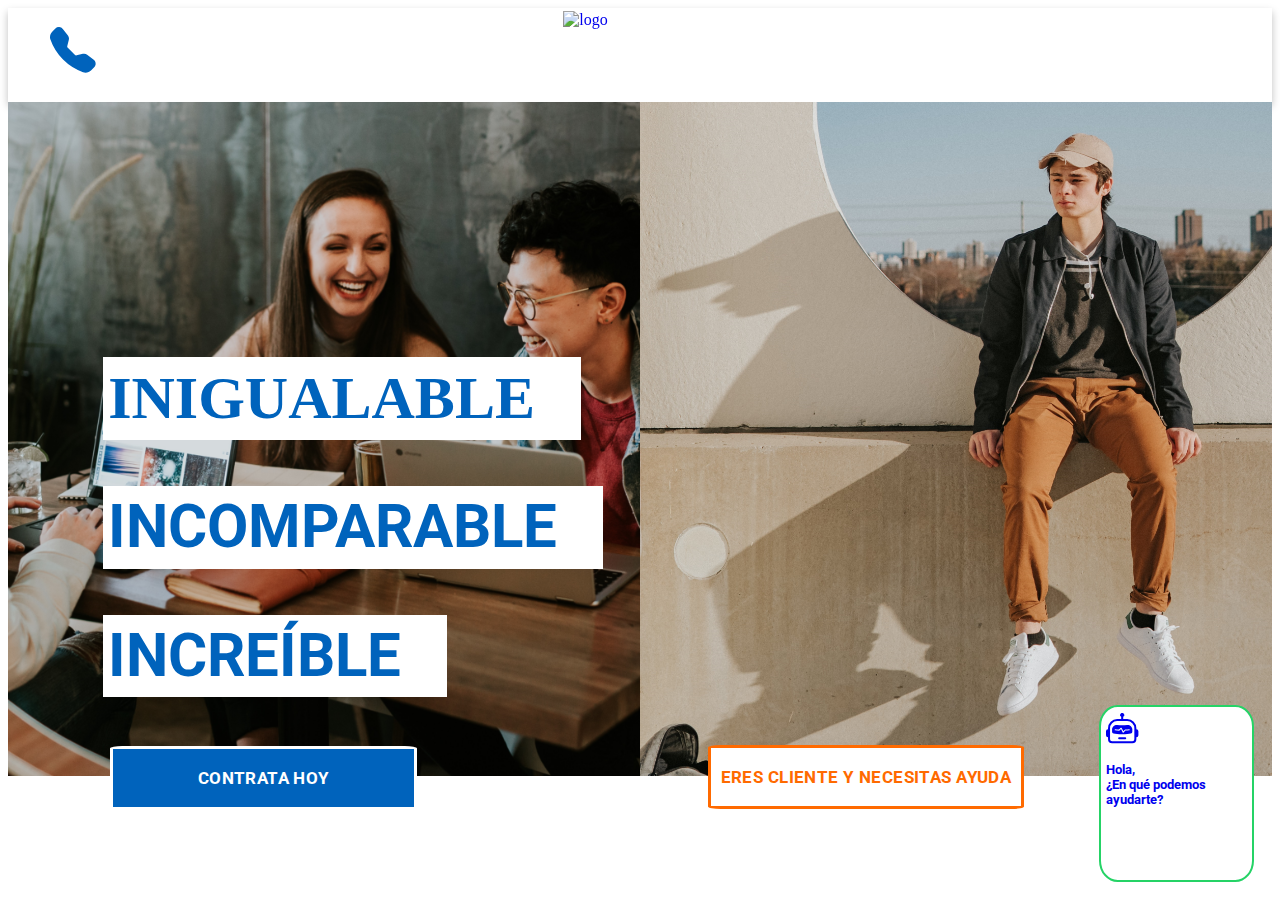
==== index.html @ a9b86b57 "test" ====
<!DOCTYPE html>
<html id="html" lang="es">



<!-- HEAD  -->

<head id="headid">
    <link rel="icon" href="../public_html/img/logo.png">
    <!-- TITULO-->
    <title> Convertia Website </title>


    <!-- DESCRIPCION WEB PARA SEO-->
    <meta name="Prueba Tecnica para Convertia"
        content="El contenido es un Test para crear desde maqueta una  landing page.">


    <!-- CODIGO  BOOTSTRAP-->
    <meta charset="utf-8">
    <meta name="viewport" content="width-device-width, initial-scale=1">
    <link href="https://cdn.jsdelivr.net/npm/bootstrap@5.2.1/dist/css/bootstrap.min.css" rel="stylesheet"
        integrity="sha384-iYQeCzEYFbKjA/T2uDLTpkwGzCiq6soy8tYaI1GyVh/UjpbCx/TYkiZhlZB6+fzT" crossorigin="anonymous">

    <!-- CODIGO  CSS-->
    <link rel="stylesheet" href="css/archivo.css">
    <link href="https://fonts.googleapis.com/css?family=Roboto" rel="stylesheet">
    <link href='http://fonts.googleapis.com/css?family=Roboto' rel='stylesheet' type='text/css'>



</head>






<!-- BODY  -->

<body>



    <!-- BARRA DE NAVEGACION - MENU -->

    <nav class="navbar navbar-expand-lg navbaredit">
        <div class="container-fluid">


            <!-- MODAL -->

            <section id="cabeza" class="cabeza">
                <a href="#modal" class="cta">

                    <svg xmlns="http://www.w3.org/2000/svg" id="phone" color="#0063BC" width="45.65px" height="45.65px"
                        fill="currentColor" class="bi bi-telephone-fill phone1" viewBox="0 0 16 16">
                        <path fill-rule="evenodd"
                            d="M1.885.511a1.745 1.745 0 0 1 2.61.163L6.29 2.98c.329.423.445.974.315 1.494l-.547 2.19a.678.678 0 0 0 .178.643l2.457 2.457a.678.678 0 0 0 .644.178l2.189-.547a1.745 1.745 0 0 1 1.494.315l2.306 1.794c.829.645.905 1.87.163 2.611l-1.034 1.034c-.74.74-1.846 1.065-2.877.702a18.634 18.634 0 0 1-7.01-4.42 18.634 18.634 0 0 1-4.42-7.009c-.362-1.03-.037-2.137.703-2.877L1.885.511z" />
                    </svg>

                </a>
            </section>

            <section id="modal" class="modal">
                <div class="modal_container">

                    <div id="modal_container2">x </div>
                    <div id="modal_container">
                        <div id="fondoblanco">
                            <div class="white2">
                                <h1 class="texto1 f41"> INIGUALABLE</h1>
                                <div class="df2">
                                    <div class="df2">TV INTERACTIVA + TELEFONÍA FIJA </div>
                                    <div class="df3">A UN PRECIO
                                        <p class="ftext2">INCREÍBLE</p>
                                    </div>
                                    <div class="inputs"><input type="number" placeholder="Tu Teléfono"
                                            class="inputconborde"></input>
                                        <div class="df"><input class="check" type="checkbox">
                                            <p> &nbsp;He leido y acepto las politicas de privacidad</p></input>
                                        </div>
                                    </div>
                                    <botton class="boton2fijo botonllamame">
                                        <p>Llámenme</p>
                                    </botton>
                                </div>
                            </div>
                            <a href="#" class="modal_close botoncerrarModal"> X </a>
                        </div>

                    </div>
            </section>

            <a href="../public_html/index.html"> <img src="../public_html/img/logo.png" id="logo" alt="logo"
                    width="240px" height="73px"></a>




        </div>
    </nav>






    <!-- CUERPO -->
    <section id="cuerpo">
        <div class="containerCuerpo">


            <div class="containerOne">
                <div class="containerOneTextos">
                    <h1 class="texto1">INIGUALABLE</h1>
                    <h1 class="texto2">INCOMPARABLE</h1>
                    <h1 class="texto3">INCREÍBLE</h1>
                </div>
                <div class="containerOneBoton">
                    <a class="boton1 txtdecnone" href="../public_html/contrata.html">
                        <p>CONTRATA HOY</p>
                    </a>
                </div>
            </div>



            <div class="containerTwo">
                <div class="containerOneTextos">
                    <h1 class="texto1 noseve">INIGUALABLE </h1>
                    <h1 class="texto2 noseve"> INCOMPARABLE</h1>
                    <h1 class="texto3 noseve">INCREÍBLE </h1>
                </div>
                <a class="boton2 txtdecnone" href="../public_html/atc.html">
                    <p>ERES CLIENTE Y NECESITAS AYUDA</p>
                </a>
            </div>




        </div>
    </section>






    <!-- CHATBOOT  -->

    <section id="chatboot1">
        <a href="#modalRobot" class="txtdecnone " id="robotitoapagado">
            <div class="robot" id="robot2">
                <svg xmlns="http://www.w3.org/2000/svg" width="36" height="36" fill="currentColor" class="bi bi-robot"
                    viewBox="0 0 16 16">
                    <path
                        d="M6 12.5a.5.5 0 0 1 .5-.5h3a.5.5 0 0 1 0 1h-3a.5.5 0 0 1-.5-.5ZM3 8.062C3 6.76 4.235 5.765 5.53 5.886a26.58 26.58 0 0 0 4.94 0C11.765 5.765 13 6.76 13 8.062v1.157a.933.933 0 0 1-.765.935c-.845.147-2.34.346-4.235.346-1.895 0-3.39-.2-4.235-.346A.933.933 0 0 1 3 9.219V8.062Zm4.542-.827a.25.25 0 0 0-.217.068l-.92.9a24.767 24.767 0 0 1-1.871-.183.25.25 0 0 0-.068.495c.55.076 1.232.149 2.02.193a.25.25 0 0 0 .189-.071l.754-.736.847 1.71a.25.25 0 0 0 .404.062l.932-.97a25.286 25.286 0 0 0 1.922-.188.25.25 0 0 0-.068-.495c-.538.074-1.207.145-1.98.189a.25.25 0 0 0-.166.076l-.754.785-.842-1.7a.25.25 0 0 0-.182-.135Z" />
                    <path
                        d="M8.5 1.866a1 1 0 1 0-1 0V3h-2A4.5 4.5 0 0 0 1 7.5V8a1 1 0 0 0-1 1v2a1 1 0 0 0 1 1v1a2 2 0 0 0 2 2h10a2 2 0 0 0 2-2v-1a1 1 0 0 0 1-1V9a1 1 0 0 0-1-1v-.5A4.5 4.5 0 0 0 10.5 3h-2V1.866ZM14 7.5V13a1 1 0 0 1-1 1H3a1 1 0 0 1-1-1V7.5A3.5 3.5 0 0 1 5.5 4h5A3.5 3.5 0 0 1 14 7.5Z" />
                </svg>
                <p>Hola, <br>¿En qué podemos ayudarte?</p>
            </div>
        </a>
    </section>



    <section id="modalRobot" class="modalRobot">


        <div class="todoNegro">
            <svg xmlns="http://www.w3.org/2000/svg" width="36" height="36" fill="currentColor" class="bi bi-robot"
                viewBox="0 0 16 16">
                <path
                    d="M6 12.5a.5.5 0 0 1 .5-.5h3a.5.5 0 0 1 0 1h-3a.5.5 0 0 1-.5-.5ZM3 8.062C3 6.76 4.235 5.765 5.53 5.886a26.58 26.58 0 0 0 4.94 0C11.765 5.765 13 6.76 13 8.062v1.157a.933.933 0 0 1-.765.935c-.845.147-2.34.346-4.235.346-1.895 0-3.39-.2-4.235-.346A.933.933 0 0 1 3 9.219V8.062Zm4.542-.827a.25.25 0 0 0-.217.068l-.92.9a24.767 24.767 0 0 1-1.871-.183.25.25 0 0 0-.068.495c.55.076 1.232.149 2.02.193a.25.25 0 0 0 .189-.071l.754-.736.847 1.71a.25.25 0 0 0 .404.062l.932-.97a25.286 25.286 0 0 0 1.922-.188.25.25 0 0 0-.068-.495c-.538.074-1.207.145-1.98.189a.25.25 0 0 0-.166.076l-.754.785-.842-1.7a.25.25 0 0 0-.182-.135Z" />
                <path
                    d="M8.5 1.866a1 1 0 1 0-1 0V3h-2A4.5 4.5 0 0 0 1 7.5V8a1 1 0 0 0-1 1v2a1 1 0 0 0 1 1v1a2 2 0 0 0 2 2h10a2 2 0 0 0 2-2v-1a1 1 0 0 0 1-1V9a1 1 0 0 0-1-1v-.5A4.5 4.5 0 0 0 10.5 3h-2V1.866ZM14 7.5V13a1 1 0 0 1-1 1H3a1 1 0 0 1-1-1V7.5A3.5 3.5 0 0 1 5.5 4h5A3.5 3.5 0 0 1 14 7.5Z" />
            </svg>
            <a  href="#" id="botoncerrar" class="displaytransparent whiteeee"> X </a>
            <p class="textchico2">Hola, Soy Chatboot, tu robot de confianza <br></p>
            <textarea id="chat" disabled> ¿En qué podemos ayudarte?</textarea>
            <textarea type="text/javascript" class="iybchico" id="userchat" placeholder="consulte aqui.."> </textarea> <button id="enviarChat"
                class="iybchicob"> Enviar</button>
                
                
            <div>



    </section>

    <!-- FOOTER (PIE)  -->
    <footer id="footerid">




    </footer>





    <!-- CODIGO BOOTSTRAP  -->
    <script src="../public_html/js/archivo.js"></script>
    <script src="https://cdn.jsdelivr.net/npm/bootstrap@5.2.1/dist/js/bootstrap.bundle.min.js"
        integrity="sha384-u1OknCvxWvY5kfmNBILK2hRnQC3Pr17a+RTT6rIHI7NnikvbZlHgTPOOmMi466C8" crossorigin="anonymous">
        </script>




</body>


</html>
---- css/archivo.css ----
@font-face {
    font-family: 'Roboto';
    src: url('Roboto-ThinItalic-webfont.eot');
    src: url('Roboto-ThinItalic-webfont.eot?#iefix') format('embedded-opentype'),
        url('Roboto-ThinItalic-webfont.woff') format('woff'),
        url('Roboto-ThinItalic-webfont.ttf') format('truetype'),
        url('Roboto-ThinItalic-webfont.svg#RobotoThinItalic') format('svg');
    font-style: italic;
}

@font-face {
    font-family: 'Roboto';
    src: url(Roboto-Black.ttf);
}

@font-face {
    font-family: 'Roboto';
    src: url(Roboto-Bold.ttf);
}



/* @font-face {
    font-family: 'Roboto';
    src: url('../fonts/Roboto-Regular.ttf') format("truetype");
}

@font-face {
    font-family: 'Roboto bold';
    src: url('../fuentes/Roboto-Bold.ttf') format('ttf');
    font-style: normal;
    font-weight: 600;
  }

  @font-face {
    font-family: 'Roboto black';
    src: url('../fuentes/Roboto-Black.ttf') format('ttf');
    font-style: normal;
    font-weight: 600;
  } */




h1 {


    /* 
    color: #0063BC;
    background-color: white;
    text-align: left;
    font-family: Roboto, Black
    font-weight: bold;
    font-size: 60px;

    letter-spacing: 0px; */
    /* font: normal normal 900 60px/72px Roboto; */
}

.navbar {
    /* width: 1366px; */
    width: 100%;
    height: 94px;
    background: #FFFFFF 0% 0% no-repeat padding-box !important;
    box-shadow: 0px 4px 8px #00000040;
    opacity: 1;
}

.container-fluid {
    display: flex;
    flex-wrap: inherit;
    align-items: center;
    flex-direction: column;
    align-items: center;
}

.phone1 {

    position: absolute;
    left: 50px;
    top: 27px;
    bottom: 21.35px;
    right: 1270.35px;
}


#logo {
    position: absolute;
    /* left: 598px; */
    left: 44%;
    top: 11px;
    bottom: 10px;
    /* right: 598px; */
}

#logo:hover {
    cursor: pointer;
    zoom: 101%;
    border: #0063BC dotted;
    transition: .3s all;
}



.phone1:hover {
    cursor: pointer;
    transform: rotate(360deg);
    transition: .3s all;
}


.emailytel {
    color: white;
    width: 40px;
    height: 40px;
}

.emailytel:hover {
    cursor: pointer;
    transform: rotate(360deg);
    transition: .3s all;
}

#alfiler {
    position: absolute;
    /* left: 1165%; */
    right: 4%;
    top: 26%;
    width: 31.78px;
    height: 47.67px;
}


#alfiler:hover {
    cursor: pointer;
    transform: rotate(360deg);
    transition: .3s all;
}


.containerCuerpo {
    display: flex;
    width: 100%;

}

.containerOne {
    width: 100%;
    height: 674px;
    background-image: url(../img/2.png);
    background-repeat: no-repeat;
    background-size: cover;

}

.containerOneTextos {

    margin-left: 15%;
    display: flex;
    flex-direction: column;
    justify-content: flex-start;
    align-content: flex-end;
    align-items: flex-start;
    margin-top: 34%;
}


.containerOneBoton {
    /* margin-top: 527px;  */
    margin-left: 102px;
}

.containerTwo {
    width: 100%;
    height: 674px;
    background-image: url(../img/1.png);
    background-repeat: no-repeat;
    background-size: cover;
}

.containerContrata {
    display: flex;
    width: 100%;
    height: 674px;
    background-image: url(../img/3.png);
    background-repeat: no-repeat;
    background-size: cover;
    flex-direction: row;
    flex-wrap: nowrap;
    align-content: center;
    justify-content: space-between;
    align-items: center;
}

.containeratc {
    display: flex;
    width: 100%;
    height: 674px;
    background: linear-gradient(rgb(0 0 0 / 45%), rgb(0 0 0 / 45%)), url(../img/atc.png);
    background-repeat: no-repeat;
    flex-direction: column;
    flex-wrap: nowrap;
    align-content: center;
    justify-content: center;
    align-items: center;
    z-index: 3;
}


.atc1 {
    text-align: left;
    font: normal normal bold 80px/96px Roboto;
    letter-spacing: 0px;
    color: #FFFFFF;
    opacity: 1;
}

.atc2 {
    text-align: left;
    font: italic normal normal 80px/96px Roboto;
    letter-spacing: 0px;
    color: #FFFFFF;
    opacity: 1;
    font-family: 'Roboto';
    font-style: italic;
}

.textoatc {
    display: flex;
    flex-direction: column;
    align-items: center;
}

.botonatc {
    margin-top: 12% !important;
    height: 58px !important;
}

.atcmore {
    display: flex;
    flex-direction: column;
    align-items: center;

}


#banda1 {
    text-align: center;
    display: flex;
    width: 90%;
    flex-wrap: wrap;
    align-items: center;
    align-content: stretch;
    justify-content: center;
    margin-top: 3%;
    margin-bottom: 3%;

}


.banda1 {
    text-align: center;
    display: flex;
    width: 90%;
    flex-wrap: wrap;
    align-items: center;
    align-content: stretch;
    justify-content: center;
    line-height: 0.55;
    margin-top: 1.5%;
    /*  margin-bottom: %; */

}

.textmargtop {
    margin-top: 5px !important;
}


.banda1 p {
    margin: 0px;
}

.banda1texto {
    text-align: center;
    font: normal normal normal 22px/27px Roboto;
    letter-spacing: 0px;
    color: #000000;
}

.banda1textoazul {
    text-align: center;
    font: normal normal bold 22px/27px Roboto;
    letter-spacing: 0px;
    color: #0063BC;
}

.banda2total {
    display: flex;
    flex-direction: column;
    align-items: center;
    justify-content: space-evenly;
}

.banda2 {
    display: flex;
    margin-left: 5%;
    flex-direction: row;
    align-items: center;
    justify-content: space-evenly;
}

.banda2 {
    margin-top: 2%;
    width: 80%;
    display: flex;
    flex-direction: row;
    align-items: center;
    justify-content: space-evenly;
}

.imgbd {
    width: 83px;
    height: 83px;
    margin-left: 5%;
}

.imgbd:hover {
    cursor: pointer;
    transition: .3s all;
    transform: scale(1.08);
}

.ppp {
    margin: 0px;
    width: 208px;
    height: 22px;
    text-align: center;
    font: normal normal normal 18px/22px Roboto;
    letter-spacing: 0px;
    color: #000000;
    opacity: 1;
    margin-right: 40px;
}

.d1 {
    display: flex;
    flex-direction: column;
    align-content: center;
    flex-wrap: nowrap;
    margin-left: 1%;
}

.d2 {
    margin: 1%;
    position: relative;
    right: 55px;
    margin-top: 5%;
}

.banda3 {
    margin-top: 4%;
    display: flex;
    background-color: #0063BC;
    width: 100%;
    height: 76px;
    flex-direction: row;
    align-items: center;
    justify-content: space-evenly;
}

.contactesp {
    margin-left: 4% !important;
    padding-left: 10%;
}

.z111 {
    zoom: 111.5%;
}

.pointer {
    cursor: pointer;
}

.contactesp2 {
    margin-left: -15% !important;
    padding-left: 10%;
}

.cemail {
    margin-left: 2%;
    display: flex;
    flex-direction: row;
    align-items: center;
    justify-content: center;
}

.ctelefono {
    margin-left: 2%;
    display: flex;
    flex-direction: row;
    align-items: center;
    justify-content: center;
    padding-left: 11%;
}

.botonnarajana {
    color: #FF6A00 !important;
    background-color: white !important;
    border: 3px solid #FF6A00 !important;
    border-radius: 4px !important;
    opacity: 1 !important;
}

.botonnarajana:hover {
    color: white !important;
    background-color: #FF6A00 !important;
    border: 3px solid white !important;
}

.banda3 p {
    margin: 0px;
}


.textcontact {
    text-align: center;
    font: normal normal normal 18px/22px Roboto;
    letter-spacing: 0px;
    color: #FFFFFF;
    opacity: 1;
    width: 200px;
}





.textpromootros {
    margin-left: 7%;
    width: 700px;
    padding-left: 10px;
}

.minibanner {
    width: 100%;
    height: 132px;
    background-image: url(../img/minbanner.png);
    margin: 28px 0px;
    background-repeat: no-repeat;
    display: flex;
    justify-content: center;
    align-items: center;
}

.baneroscuro {
    position: absolute;
    width: 100%;
    height: 132px;
    background-color: black;
    opacity: 0.66;
    z-index: 0;
}

.borrar {
    width: 450px;
    height: 80px;
    background-color: white;
    text-align: left;
    font: normal normal bold 60px/72px Roboto, Black;
    letter-spacing: 0px;
    color: #0063BC;
    opacity: 1;
    width: min-content;
    font-family: 'Roboto';
    padding: 8px;
    padding-right: 50px;
    justify-content: center;
    align-items: center;
    text-align: center;
}

.texto1 {
    width: max-content;
    background-color: white;
    text-align: left;
    font: normal normal bold 60px/72px Roboto Black;
    letter-spacing: 0px;
    margin-bottom: 1.1%;
    color: #0063BC;
    padding: 1%;
    padding-right: 8.5%;
}


.texto2 {
    width: max-content;
    background-color: white;
    text-align: left;
    font: normal normal bold 60px/72px Roboto;
    letter-spacing: 0px;
    margin-bottom: 1.1%;
    color: #0063BC;
    padding: 1%;
    padding-right: 8.5%;
}

.texto3 {
    width: max-content;
    background-color: white;
    text-align: left;
    font: normal normal bold 60px/72px Roboto;
    letter-spacing: 0px;
    margin-bottom: 1.1%;
    color: #0063BC;
    padding: 1%;
    padding-right: 8.5%;
}


.partone p {
    margin: 0px;
}

.texto11 {

    text-align: left;
    font: normal normal normal 50px/61px Roboto;
    letter-spacing: 0px;
    color: #141414;
}

.texto22 {
    text-align: left;
    font: normal normal bold 30px/37px Roboto;
    letter-spacing: 0px;
    color: #141414;
    margin-top: 2px !important;
    margin-bottom: 25px !important;
}

.blackk {
    margin-left: 10px !important;
    font: normal normal 900 60px/72px Roboto;
    width: max-content;
    font: bold bold 900 60px/72px Roboto;
    background-color: white;
    text-align: left;
    font: normal normal bold 60px/72px Roboto Black;
    letter-spacing: 0px;
    font-size: 50px;
}

.boton3 p {
    text-align: center;
    font: normal normal bold 17px/20px Roboto;
    letter-spacing: 0.42px;
    color: #FFFFFF;
}

.texto33 {
    text-align: left;
    font: normal normal bold 30px/37px Roboto;
    letter-spacing: 0px;
    color: #141414;
    margin-left: 10px !important;
}


.boldd {
    margin-left: 10px;
    font: normal normal bold 60px/72px Roboto, Black;
    letter-spacing: 0px;
    font-family: Roboto;
    font-size: 37px;
    margin-left: 10px !important;
    font-weight: 900;
}


.texto32 {
    margin-left: 10px;
    width: max-content;
    background-color: white;
    text-align: left;
    font: normal normal bold 60px/72px Roboto, Black;
    letter-spacing: 0px;
    font-family: Roboto;
    font-size: 30px;
    margin-left: 10px !important;
}

.boton1 {
    cursor: pointer;
    color: white;
    background-color: #0063BC;
    border: white 3.5px solid;
    border-radius: 4%;
    width: 56.88%;
    height: 58px;
    display: flex;
    align-items: center;
    justify-content: center;
    margin-top: 8%;
}

.boton1fijo {
    cursor: pointer;
    color: white;
    background-color: #0063BC;
    border: white 3.5px solid;
    border-radius: 4%;
    width: 243px;
    height: 48px;
    display: flex;
    align-items: center;
    justify-content: center;
    z-index: 4;
    margin: 0px 60px;
    text-align: center;
    font: normal normal bold 17px/20px Roboto;
    letter-spacing: 0.42px;
    color: #FFFFFF;
    opacity: 1;
}

.boton1 p {
    font: normal normal bold 17px/20px Roboto;
    letter-spacing: 0.42px;
    text-align: center;
    margin: 0px;
}

.boton1:hover {
    cursor: pointer;
    color: #0063BC;
    background-color: white;
    border: #0063BC 3.5px solid;
    border-radius: 5%;
}

.boton1fijo:hover {
    cursor: pointer;
    color: #0063BC;
    background-color: white;
    border: #0063BC 3.5px solid;
    border-radius: 5%;
}

.boton1fijo p {
    margin: 0px;
    text-align: center;
    font: normal normal bold 17px/20px Roboto;
    letter-spacing: 0.42px;
    color: #FFFFFF;
    opacity: 1;
}


.boton2 {
    cursor: pointer;
    color: #FF6A00;
    background-color: white;
    border: #FF6A00 3.5px solid;
    border-radius: 4%;
    width: 49%;
    height: 58px;
    margin-left: 10.77%;
    display: flex;
    align-items: center;
    justify-content: center;
    margin-top: 6.66%;
}

.noseve {
    opacity: 0 !important;
}

.nomasrobot {
    cursor: auto;
    display: none;
}

textarea {

    height: 150px;
    width: 100%;
    resize: none;
    zoom: 85%;
}

.boton2fijo {
    cursor: pointer;
    color: white;
    background-color: #FF6A00;
    border: white 2.5px solid;
    border-radius: 4%;
    width: 198px;
    height: 40px;
    display: flex;
    align-items: center;
    justify-content: center;
    z-index: 4;
    margin: 0px 0px;
    margin-right: 120px;
    text-align: center;
    font-size: 16px;
    letter-spacing: 0.4px;
    color: #FFFFFF;
    text-transform: uppercase;
    opacity: 1;
    z-index: auto;
}




.boton2fijo:hover {
    cursor: pointer;
    color: #FF6A00;
    background-color: white;
    border: #FF6A00 2.5px solid;
    border-radius: 4%;
}


.boton2 p {
    font: normal normal bold 17px/20px Roboto;
    letter-spacing: 0.42px;
    text-align: center;
    margin: 0px;
}

.boton2:hover {
    cursor: pointer;
    color: white;
    background-color: #FF6A00;
    border: white 3.5px solid;
    border-radius: 4%;
}

.robot {
    cursor: pointer;
    position: fixed;
    z-index: 30;
    background-color: #FFFFFF;
    bottom: 2%;
    right: 2%;
    width: 11%;
    height: 18%;
    padding: 6px;
    border: solid 3px #25d366;
    border-radius: 12%;
    zoom: 90%;

}



.robot:hover {
    position: fixed;
    background-color: #25d366;
    padding: 6px;
    border: solid 3px white;
    border-radius: 12%;
}

.robot2 {
    cursor: pointer;
    position: fixed;
    z-index: 30;
    background-color: #FFFFFF;
    top: 485px;
    left: 1210px;
    width: 90px;
    height: 140px;
    padding: 6px;
    border: solid 3px #25d366;
    border-radius: 12%;
}



.robot2:hover {
    position: fixed;
    background-color: #25d366;
    padding: 6px;
    border: solid 3px white;
    border-radius: 12%;
}



.robot p {
    font-family: 'Roboto';
    font-size: 14px;
    font-weight: bold;
}

.whiteeee {
    color: white !important;
    text-decoration: none !important;
}


.whiteeee:hover {
    background-color: white !important;
    color: black !important;
    text-decoration: none !important;
}

.todoNegro {
    position: fixed;
    z-index: 30000;
    bottom: 2%;
    right: 2%;
    width: 200px;
    height: 350px;
    padding: 6px;
    border: solid 3px #25d366;
    border-radius: 12%;
    color: white;
    background-color: black;
}

.iybchico {
    zoom: 90%;
    width: 99%;
    height: 85px;
    font-size: 14px;

}

.iybchicob {
    zoom: 90%;
    width: 30%;
    height: 30px;
    font-size: 14px;
    margin-left: 35%;
    border: #FF6A00 0.5px solid;
    border-radius: 30%;
    background-color: white;
    color: #0063BC;
    font-family: 'Roboto';
    font-size: 14px;
    font-weight: bold;
}

.iybchicob:hover {
    zoom: 90%;
    width: 30%;
    height: 30px;
    font-size: 14px;
    margin-left: 35%;
    border: #FF6A00 0.5px solid;
    border-radius: 30%;
    color: white;
    background-color: #0063BC;
    font-family: 'Roboto';
    font-size: 14px;
    font-weight: bold;
}


.chat {
    zoom: 90%;
}

#chat {
    background-color: hsl(209, 29%, 68%);
    color: #000000;
    font-weight: bold;
}

.textchico {

    zoom: 80%;
    font-size: 12px;
}

.textchico2 {

    zoom: 90%;
    font-size: 12px;
}

.displaynone {
    display: contents;
    opacity: 0;
}

#botoncerrar {
    position: absolute;
    color: black;
    border: solid 2px #f8f9fa;
    border-radius: 50%;
    top: 5px;
    right: 18px;
    width: 28px;
    height: 28px;
    padding-left: 7px;
    z-index: 10;
}



.fondooscuro {
    background-color: black;
    position: relative;
    top: 1px;
    left: 1px;
    left: 1px;
    width: 100%;
    height: 100%;
    opacity: 0;
    z-index: 55;
}

.menoss {
    color: #707070;
    position: relative;
    top: 6px;
    left: 0px;
    font-size: 38px;
    font-weight: 300;
    margin-top: -150%;
}

.less {
    position: relative;
    top: -51px !important;
    left: -15px !important;
}

.divpromo {
    display: flex;
    width: 80%;
    height: 107px;
    box-shadow: 0px 0px 12px #00000029;
    border-radius: 4px;
    margin: 6px 0px;
    flex-direction: row;
    align-items: center;
    justify-content: space-between;
    margin-bottom: 26px;
}

#divpromo2 {
    display: flex;
    width: 100%;
    height: 272px;
    box-shadow: 0px 0px 12px #00000029;
    border-radius: 4px;
    margin: 6px 0px;
    flex-direction: column;
    align-items: center;
    justify-content: space-between;
    margin-bottom: 40px;
}


.botonplus {
    margin-top: 9%;
}

.parteoculta {
    width: 120%;
    margin-left: 28%;
}

.dispflex {
    display: flex;
    flex-direction: column;
    margin-left: -18%;
    margin-top: -3%;
    text-align: left;
    font: normal normal bold 18px/22px Roboto;
    letter-spacing: 0px;
    color: #434343;
    opacity: 1;
    width: 85%;
}

.imgcc {
    width: 42px !important;
    height: 42px !important;
}

.other {
    margin-top: -5%;
    display: flex;
    align-items: center;
    flex-direction: row;
    justify-content: flex-start;
    
}

.divpromox {
    display: flex;
    width: 100%;
    height: 107px;
    box-shadow: 0px 0px 12px #00000029;
    border-radius: 4px;
    margin: 6px 0px;
    flex-direction: row;
    align-items: center;
    justify-content: space-between;
}

.tt {
    font: 18px/22px Roboto !important;
}

.other2 {
    display: flex;
    flex-direction: row;
    margin-left: 5%;
}

.df2 {
    display: flex;
    align-items: center;
    margin-top: -2%;
    text-align: center;
    font: normal normal bold 25px/30px Roboto;
    letter-spacing: 0px;
    color: #141414;
}

.df22 {
    display: flex;
    align-items: center;
    flex-direction: row;
}

.other3 {
    display: flex;
    flex-direction: column;
    margin-left: 2%;
    margin-top: 5%;
}

.divpromox2 {
    zoom: 92%;
    display: flex;
    width: 100%;
    height: 107px;
    border-radius: 4px;
    margin: 6px 0px;
    flex-direction: row;
    align-items: center;
    justify-content: space-between;
    flex-wrap: wrap;
    margin-top: -2%;
}

#divpromo1 {
    display: flex;
    width: 80%;
    margin: 0px;
    padding: 0px;
    flex-direction: row;
    justify-content: center;

}

#divpromo1:hover {
    transition: .4s all;
    transform: scale(1.05);
}

.divpromo:hover {
    transition: .4s all;
    transform: scale(1.05);
}

.df {
    display: flex;
    align-items: center;
}

.divspromos {
    display: flex;
    flex-direction: column;
    align-items: center;
    justify-content: space-around;

}


.imgmbps {
    margin: 21px 32px;
}

.textpromos {
    margin-top: 54px;
    font-size: 18px;
    color: #434343;
    text-align: left;
    font: normal normal bold 18px/22px Roboto;
    letter-spacing: 0px;
    color: #434343;
}

.textpromos2 {
    width: 250px;
    margin-left: 55px;
    padding-left: 10px;
    font: normal normal bold 22px/22px Roboto;
}

.botonmas {
    display: flex;
    cursor: pointer;
    border-radius: 50%;
    position: relative;
    top: -40px;
    left: -10px;
    border: solid 2.3px white;
    width: 25px;
    height: 25px;
    background: #FFFFFF 0% 0% no-repeat padding-box;
    box-shadow: 0px 0px 10px #00000029;
    flex-direction: column;
    align-content: center;
    align-items: center;
    flex-wrap: nowrap;
    zoom:120%;
}

.plusss {
    top: -18px; 
}

.plus {
    color: #707070;
    position: relative;
    top: -22px;
    left: -2px;
    font-size: 38px;
    font-weight: 300;
}

#seveono {}

.menos {
    color: #707070;
    position: relative;
    font-size: 38px;
    font-weight: 400;
    top: -21px;
    left: 3px;
}

.botonmenos {
    cursor: pointer;
    border-radius: 50%;
    position: absolute;
    top: 1401px;
    left: 52.5%;
    border: solid 2.3px white;
    width: 28px;
    height: 28px;
    background: #FFFFFF 0% 0% no-repeat padding-box;
    box-shadow: 0px 0px 10px #00000029;
}

.footerpar1 {
    display: flex;
    margin-top: 80px;
    width: 100%;
    background-color: #DCDCDC;
    height: 70px;
    justify-content: space-between;
}

.footerpar2 {
    display: flex;
    width: 100%;
    background-color: white;
    height: 81px;
    flex-direction: row;
    justify-content: space-evenly;
    align-items: center;
    flex-wrap: nowrap;
    align-content: space-around;
}

.marginleft {
    margin-left: 200px;
}

.marginright {
    display: flex;
    align-items: center;
    margin-right: 200px;
    text-align: center;
    justify-content: center;
    font-size: 10px;
    text-decoration: #858585;
}


.marginright a {
    color: #858585;
    margin: 0px 8px;
}

.ftext1 {
    font-size: 16px;
    font-family: 'Roboto';
    color: black;
    margin: 0px;
}

.ftext2 {
    padding-left: 5%;
    color: #0063BC;
    font-family: 'Roboto';
    font-weight: bold;
    font-weight: 800;
}

.ftext23x{
    padding-left: 5%;
    color: #0063BC;
    font-family: 'Roboto';
    font-weight: bold;
    font-weight: 800;
}

.ftext3 {
    color: #858585;
    background-color: #DCDCDC;
    padding: 11px 40px;
    padding-left: 15px;
    width: 208px;
    font-size: 14px;
}

.ftext4 {
    margin: 0px;
    margin-left: 5px;
    font-size: 10px;
    color: black;
}

.parttwo {
    zoom:110%;
    margin-right: 111px;
    width: 45.75%;
    height: 42%;
    border-radius: 23px;
    opacity: 1;
}

.parttwo p {
    margin: 0px;
    margin-top: 1%;
    text-align: center;
}

.negrito {
    color: black;
    font-size: 9px;
    font-family: Arial, Helvetica, sans-serif;
    font-weight: bold;
    margin: 5px 0px !important;
    margin-bottom: 1px !important;
}

.inputconborde {
    margin-bottom: 8px;
    border: 1px solid #000000;
    opacity: 1;
}

.inputconborde:hover {
    border: 1px solid #0063BC;
}

.check {
    margin-right: 2px;
}

.botonllamame p {
    font-family: roboto;
    font-size: 17px;
    font-weight: bold;
}

.azul {
    background-color: #0063BC;
    border-top-left-radius: 23px;
    border-top-right-radius: 23px;
}

.azul p {
    font-family: Arial, Helvetica, sans-serif;
    font-weight: bold;
    font-size: 16px;
    color: white;
    padding: 29px 0px;
}

.white {
    display: flex;
    background-color: white;
    border-bottom-left-radius: 23px;
    border-bottom-right-radius: 23px;
    flex-direction: column;
    align-items: center;
}

.white2 {
    margin-top: 12.8%;
    display: flex;
    background-color: white;
    flex-direction: column;
    align-items: center;
    border-radius: 50%;
}

.df2 {
    display: flex;
    align-items: center;
    flex-direction: column;

}

.df3 {
    display: flex;
    width: 76%;
    font: normal normal bold 25px/30px Roboto;
    letter-spacing: 0px;
}

.df p {
    margin: 0px;
}

.botonllamame p {
    margin: 0px;
    text-transform: none;

}

.inputs {
    display: flex;
    flex-direction: column;
    align-items: center;
}

.inputs p {
    display: flex;
    flex-direction: row;
    align-items: center;
    color: #BFB8AE;
    font-weight: bold;
    font-family: Arial, Helvetica, sans-serif;
    font-size: 9px;
}

.botonllamame {
    margin: 10px;
    margin-bottom: 32px;
    width: 75.2%;
    height: 46px;
    z-index: 0;
}

.fondoblanco {
    background: #FFFFFF 0% 0% no-repeat padding-box;
    box-shadow: 0px 12px 25px #2424241A;
    opacity: 1;
    width: 348px;
    height: 74px;
    margin-bottom: 59px;
}

#fondoblanco {
    zoom: 90%;
    border-radius: 50%;
    width: 578px;
    height: 578px;
    padding: 50px;
    background-color: white;
    opacity: 1;
    position: fixed;
    left: 30%;
    top: 12%;
    z-index: 100;
}

.partone {
    display: flex;
    width: 100%;
    margin-right: 111px;
    text-align: left;
    border-radius: 23px;
    flex-direction: column;
    align-content: flex-start;
    flex-wrap: nowrap;
    margin-left: 9%;
}

.boton3 {
    cursor: pointer;
    color: white;
    background-color: #0063BC;
    border: white 3.5px solid;
    border-radius: 4%;
    width: 243px;
    height: 48px;
    display: flex;
    align-items: center;
    justify-content: center;
    z-index: 4;
    margin: 0px 60px;
    text-align: center;
    font: normal normal bold 17px/20px Roboto;
    letter-spacing: 0.42px;
    color: #FFFFFF;
    opacity: 1;
    width: 243px;
    height: 58px;
    margin-left: 0px;
}

.boton3:hover {
    width: 243px;
    height: 58px;
    margin-left: 0px;
    background-color: white;
    color: #0063BC;
    border: #0063BC 3.5px solid;
}

/*************************************/
/*    Robot */
/*************************************/



.modalRobot {
    position: fixed;
    top: 0;
    left: 0;
    right: 0;
    bottom: 0;
    display: flex;

    --opacity: 0;
    --pointer: none;

    opacity: var(--opacity);
    pointer-events: var(--pointer);
    transition: opacity .5s;
}

.modalRobot:target {
    --opacity: 1;
    --pointer: unset;
}

.modalRobot:target {
    animation: showrobot 0.1s;
    animation-iteration-count: 5;

}

chatboot1:target {
    opacity: 0.5;
}



@keyframes showrobot {
    0% {
        -webkit-transform: rotateZ(-1deg);
    }

    50% {
        -webkit-transform: rotateZ(0deg) scale(1);
    }

    100% {
        -webkit-transform: rotateZ(1deg);
    }

    /* 100%{  transform: translateZ(0) } */

}


/*************************************/
/*  modal   
/*************************************/

.modal {
    position: fixed;
    top: 0;
    left: 0;
    right: 0;
    bottom: 0;
    display: flex;

    --opacity: 0;
    --pointer: none;

    opacity: var(--opacity);
    pointer-events: var(--pointer);
    transition: opacity .5s;
}

.modal:target {
    --opacity: 1;
    --pointer: unset;


}

.modal:target .white2 .fondoblanco {
    animation: show 5s;

}

@keyframes show {
    0% {
        transform: translateY(-150vh)
    }

    100% {
        transform: translateY(0)
    }
}


.modal_container {
    width: 100%;
}

#modal_container2 {
    width: 100% !important;
    background-color: rgb(3, 3, 3);
    position: fixed;
    opacity: 0.88;
    z-index: 30;
    height: 100%;
}

#modal_container2x {
    width: 100% !important;
    background-color: rgb(3, 3, 3);
    position: fixed;
    opacity: 0.88;
    z-index: 30;
    height: 100%;
}




.f41 {

    font-size: 41px !important;
    margin-bottom: 15%;
    padding: 0%;
}

.f42 {
    font-size: 41px !important;
    margin-bottom: 15%;
    padding: 0%;
    width: 69%;
    text-align: center;
    letter-spacing: 0px;
    line-height: 1.38;
}

.txtdecnone {
    text-decoration: none !important;
}


.botoncerrarModal {
    cursor: pointer;
    font-size: 17px;
    font-weight: 700;
    color: darkgray;
    background-color: white;
    border: solid 2px #f8f9fa;
    border-radius: 50%;
    position: absolute;
    top: -4%;
    right: -40%;
    width: 41px;
    height: 41px;
    z-index: -3;
    text-decoration: none !important;
    padding-left: 2%;
    padding-top: 1%;
}


.modal--show {
    width: 100%;
    height: 100%;
    position: fixed;
    left: 2px;
    opacity: 0.8;
    background-color: black;
    z-index: 50;
    top: 2px;
}


/*************************************/
/*  boton plus   
/*************************************/







/*************************************/
/*************************************/
/* RESPONSIVE (TENGO QUE MODIFICAR TODO) */
/*************************************/
/*************************************/



@media (min-width: 1000px) and (max-width: 1249px) {


    .parttwo {
        zoom: 135%;
        margin-right: -64px;
        width: 80%;
        height: 42%;
        border-radius: 23px;
        opacity: 1;
    }

    
    html {
        zoom: 80% !important;
    }

    .robot {
        bottom: 2% !important;
    }


    .containerOne {
        height: 890px;
    }

    .containerTwo {
        height: 890px;
    }

    .containerContrata{
           /* zoom: 110% !important; */
    display: flex;
    width: 100%;
    height: 1400px;
    background-image: url(../img/3.png);
    background-repeat: no-repeat;
    background-size: cover;
    background-position: top;
    flex-direction: row;
    flex-wrap: nowrap;
    align-content: center;
    justify-content: space-around;
    align-items: center;
    padding: 11%;
    padding-top: 2%;
    margin-bottom: -60px;
    width: 100% !important;
    }
}

@media (min-width: 100px) and (max-width: 1035px) {

    .botonplus {
        margin-top: 0% !important;
        margin-left: 74% !important;
        margin-bottom: 5% !important;
    }


    #divpromo2 {
        display: flex;
        width: 100%;
        height: 454px;
        box-shadow: 0px 0px 12px #00000029;
        border-radius: 4px;
        margin: 6px 0px;
        flex-direction: column;
        align-items: center;
        justify-content: space-between;
        margin-bottom: 40px;
        padding: 1%;
    }
}
 


@media (min-width: 550px) and (max-width: 999px) {


    .marginright{
        margin-left: 5%;
    }
    
    .banda2{ 
        margin-top: 2%;
        width: 80%;
        display: flex;
        flex-direction: column;
        align-items: center;
        justify-content: space-evenly;
}

    .containerContrata {
       zoom: 80% !important;
    display: flex;
    width: 100%;
    height: 1030px;
    background-position: top;
    background-image: url(../img/3.png);
    background-repeat: no-repeat;
    background-repeat: top;
    background-size: cover;
    flex-direction: column;
    flex-wrap: nowrap;
    align-content: center;
    justify-content: space-between;
    align-items: center;
    }
 
    .divspromos {
        zoom: 80% !important;
    }

    .textpromos {
        zoom: 80% !important;
        width: 125% !important;
    }

     

    .textpromootros {
        zoom: 68% !important;
        width: 125% !important;
    }

 

    .partone{
        
        zoom: 110%;
        padding: 10%;
    }
    .parttwo {
        zoom: 135% !important;
        width: 65% !important;
        margin: 1% !important;
    }








    html {
        zoom: 100% !important;
    }

    .containerCuerpo {
        display: flex;
        width: 100%;
        flex-direction: column;
    }


    .containerOneTextos {
        margin-left: 10%;

    }

    .containerOneBoton {
        margin-left: 0px;
    }

    .boton1 {
        margin-left: 10.77%;
    }

    .containerOne {
        height: 100% !important;
        padding-bottom: 10%;
    }

    .containerTwo {
        height: 100% !important;
        padding-bottom: 10%;
    }

    .robot {

        zoom: 106%;
        bottom: 2% !important;
        width: 16%;
        height: 24%;
    }


    .botoncerrarModal {
        right: -20%;
    }

    .modal_container {
        zoom: 80% !important;
    }


}



@media (min-width: 800px) and (max-width: 874px) {
    .containerContrata {
        zoom: 70% !important;
        background-position:0%;
    }

     

 
}



@media (min-width: 600px) and (max-width: 799px) {

    .navbar {
        /* width: 1366px; */
        width: 100%;
        height: 94px;
        background: #FFFFFF 0% 0% no-repeat padding-box !important;
        box-shadow: 0px 4px 8px #00000040;
        opacity: 1;  
    }
        
    .containeratc{
        zoom:90%;
    }

    .containerContrata {
        zoom: 70% !important;
        display: flex;
        width: 100%;
        height: 1400px;
        background-image: url(../img/3.png);
        background-repeat: no-repeat;
        background-position: top;
        flex-direction: column;
        flex-wrap: nowrap;
        align-content: center;
        justify-content: space-around;
        align-items: center;
        padding: 11%;
        padding-top: 2%;
        margin-bottom: -60px;
    }

    .partone {
        padding: 5%;
    }


    .parttwo {
        zoom: 130% !important;
        width: 90% !important;
        height: 230px;
    }

    .white {
        zoom: 120%;
    }

    #footerid {
        padding: 1%;
        zoom: 90%;
        width: 90%;
        margin-left: 8%;
    }

    .footerpar2 {
        width: 99%;
    }

    #footerid .boton2fijo {
        margin-right: 2px;
    }

    .ftext1 {
        zoom: 70%;
    }

    .ftext2 {
        margin-top: 5%;
        zoom: 70%;
    }

}





@media (min-width: 615px) and (max-width: 799px) {

    .containeratc{
        zoom:90%;
    }

    .banda2{ 
        padding-left: 20%;
        margin-top: 2%;
        width: 80%;
        display: flex;
        flex-direction: column;
        align-items: center;
        justify-content: space-evenly;
}

.banda3{
    zoom:110%;
    margin-top: 4%;
    display: flex;
    background-color: #0063BC;
    width: 100%;
    height: 143px;
    flex-direction: column;
    align-items: center;
    justify-content: space-evenly;
}


    #fondoblanco {
        left: 15%;

    }

    .botoncerrarModal {
        right: -20%;
        zoom: 140%;
    }



    .modal_container {
        zoom: 80% !important;
    }

    #logo {
        left: 37% !important;
    }

}



 


@media (min-width: 760px) and (max-width: 999px) {
#footerid{
    zoom:80%;
}
}

@media (min-width: 100px) and (max-width: 759px) {

    .dispflex p {
        width: 98% !important;


    }
    .parteoculta {
        width: 80% !important;
        margin-left: 10% !important;
    }
    .other {
        margin-left: 0% !important;
    margin-top: 0% !important;
    display: flex !important;
    width: 100% !important;
    zoom: 110% !important;
    align-items: center;
    flex-direction: row;
    }
    
    .dispflex {
        display: flex !important;
        margin-left:  8%; 
        margin-top: -1.5% !important;
        text-align: left !important;
        font: normal normal bold 18px/22px Roboto;
        letter-spacing: 0px !important;
        color: #434343 !important;
        opacity: 1;
        width: 95% !important;
        align-items: center !important;
        justify-content: space-evenly !important;
    }
    
    
    .other3 {
        display: flex;
        flex-direction: row;
        margin-left: 2%; 
    }
    .botonplus {
        margin-top: 0% !important;
        margin-left: 35% !important;
        margin-bottom: 5% !important;
        width: 240px !important;
    }


    .marginleft {
        margin-left: 10% !important;
    }

    .footerpar2 {
        width: 25% !important;
        display: flex;
        width: 100%;
        background-color: white;
        height: 335px;
        zoom: 150%;
        margin-left: 15%;
        flex-direction: column;
        justify-content: space-evenly;
        flex-wrap: nowrap;
        align-content: space-around;
    }

 
    .ftext1 {
        zoom: 100% !important;
    width: 300% !important;
    }

    .ftext2 {
        zoom: 100% !important;
        width: 300% !important;
    }

    .ftext3 {
        zoom: 100% !important;
    width: 300% !important;
    margin-left: 175% !important;
    }

    .ftext4 {
        zoom: 100% !important;
    width: 300% !important;
    }

    #footerid .boton2fijo {
        margin-right: 2px;
        margin-left: 155% !important;
    }

    .dffd{
        width: 280px !important;
        margin-left: 200% !important;
    }


}



@media (min-width: 100px) and (max-width: 614px) {

    .banda1 {
        text-align: center;
        display: flex;
        width: 90%;
        flex-wrap: wrap;
        align-items: center;
        align-content: stretch;
        justify-content: center;
        line-height: 0.55;
        margin-top: 5%;
    }
    .df {
        display: flex;
        align-items: center;
        flex-direction: row;
        width: 98%;
    }    

    .divpromox {
        display: flex;
        width: 100%;
        height: 220px;
        box-shadow: 0px 0px 12px #00000029;
        border-radius: 4px;
        margin: 6px 0px;
        flex-direction: column;
        align-items: center;
        justify-content: space-between;
    }


    .cccc{
        margin-bottom: 10% !important;
    }
.divpromo {
    display: flex;
    width: 80%;
    height: 220px;
    box-shadow: 0px 0px 12px #00000029;
    border-radius: 4px;
    margin: 6px 0px;
    flex-direction: column;
    align-items: center;
    justify-content: space-between;
    margin-bottom: 26px;
    padding-top:0% !important;
    padding-bottom: 6% !important;
}


.textpromootros{
margin-top: 8% !important;
    margin-left: 10% !important;
    width: 80% !important;
}

.textpromos2{
    margin-top: 4% !important;
}

 


    .banda2{ 
        padding-left: 20%;
        margin-top: 2%;
        width: 80%;
        display: flex;
        flex-direction: column;
        align-items: center;
        justify-content: space-evenly;
}


.containeratc{
    zoom:80%;
}

    .banda3{
        zoom: 110%;
    margin-top: 4%;
    display: flex;
    background-color: #0063BC;
    width: 100%;
    height: 143px;
    flex-direction: column;
    justify-content: space-evenly;
    align-content: space-between;
    flex-wrap: nowrap;
    align-items: flex-start;
    padding-left: 17%;
    }

    #fondoblanco {
        left: 22%; 
        zoom: 70% !important;

    }

    .botoncerrarModal {
        right: -15%;
        zoom: 140%;
    }

    #logo {
        left: 37% !important;
    }

    .modal_container {
        zoom: 100% !important;
    }




}








@media (min-width: 100px) and (max-width: 549px) {


    .divpromox {
        display: flex;
        width: 100%;
        height: 220px;
        box-shadow: 0px 0px 12px #00000029;
        border-radius: 4px;
        margin: 6px 0px;
        flex-direction: column;
        align-items: center;
        justify-content: space-between;
    }

.marginright{
    margin-right: 0px;
}
    .navbar {
        /* width: 1366px; */
        width: 100%;
        height: 94px;
        background: #FFFFFF 0% 0% no-repeat padding-box !important;
        box-shadow: 0px 4px 8px #00000040;
        opacity: 1;
        zoom: 90%; 
    }

    .banda2{ 
            margin-top: 2%;
            width: 80%;
            display: flex;
            flex-direction: column;
            align-items: center;
            justify-content: space-evenly;
    }

    .containerContrata {
        zoom: 70% !important;
        display: flex;
        width: 100%;
        height: 1400px;
        background-image: url(../img/3.png);
        background-repeat: no-repeat;
        background-position: top;
        flex-direction: column;
        flex-wrap: nowrap;
        align-content: center;
        justify-content: space-around;
        align-items: center;
        padding: 11%;
        padding-top: 2%;
        margin-bottom: -60px;
    }

    .partone {
        padding: 5%;
    }


    .parttwo {
        zoom: 170% !important; 
            margin-right: 0px !important; 
        width: 90% !important;
        height: 230px;

    }

    .white {
        zoom: 120%;
    }

    #footerid {
        padding: 1%;
        zoom: 90%;
        width: 90%;
        margin-left: 8%;
        
    }

    
    #footerid .boton2fijo {
        margin-right: 2px;
    }
 


 

    html {
        zoom: 70% !important;
    }

    .containerCuerpo {
        display: flex;
        width: 100%;
        flex-direction: column;
    }

    .containerOneTextos {
        zoom: 80% !important;
    }

    .containerOneBoton {
        margin-left: 0px;
    }

    .boton1 {
        margin-left: 10.77%;
    }

    .robot {
        zoom: 120%;
        bottom: 2% !important;
        width: 22%;
        height: 20%;
    }


}


@media (min-width: 100px) and (max-width: 455px) {

    .tt {
         display:none;
    }
    
    
    .botonplus {
        margin-top: 0% !important;
        margin-left: 23% !important;
        margin-bottom: 5% !important;
        width: 240px !important;
    }
    }
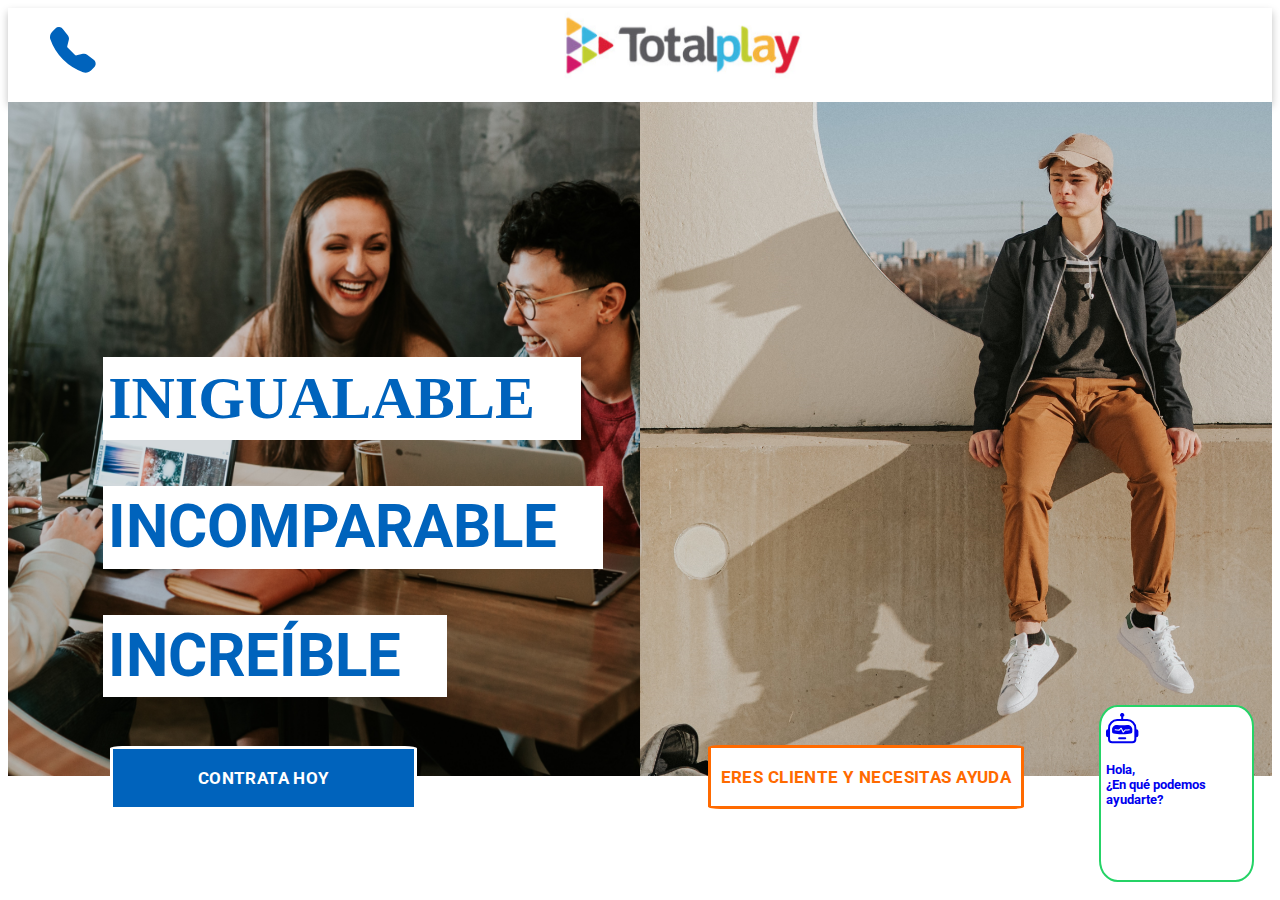
==== commit 6b793946: "test" ====
--- a/index.html
+++ b/index.html
@@ -6,7 +6,7 @@
 <!-- HEAD  -->
 
 <head id="headid">
-    <link rel="icon" href="../public_html/img/logo.png">
+    <link rel="icon" href="./img/logo.png">
     <!-- TITULO-->
     <title> Convertia Website </title>
 
@@ -92,7 +92,7 @@
                     </div>
             </section>
 
-            <a href="../public_html/index.html"> <img src="../public_html/img/logo.png" id="logo" alt="logo"
+            <a href="../public_html/index.html"> <img src="./img/logo.png" id="logo" alt="logo"
                     width="240px" height="73px"></a>
 
 
@@ -215,4 +215,4 @@
 </body>
 
 
-</html>+</html>
